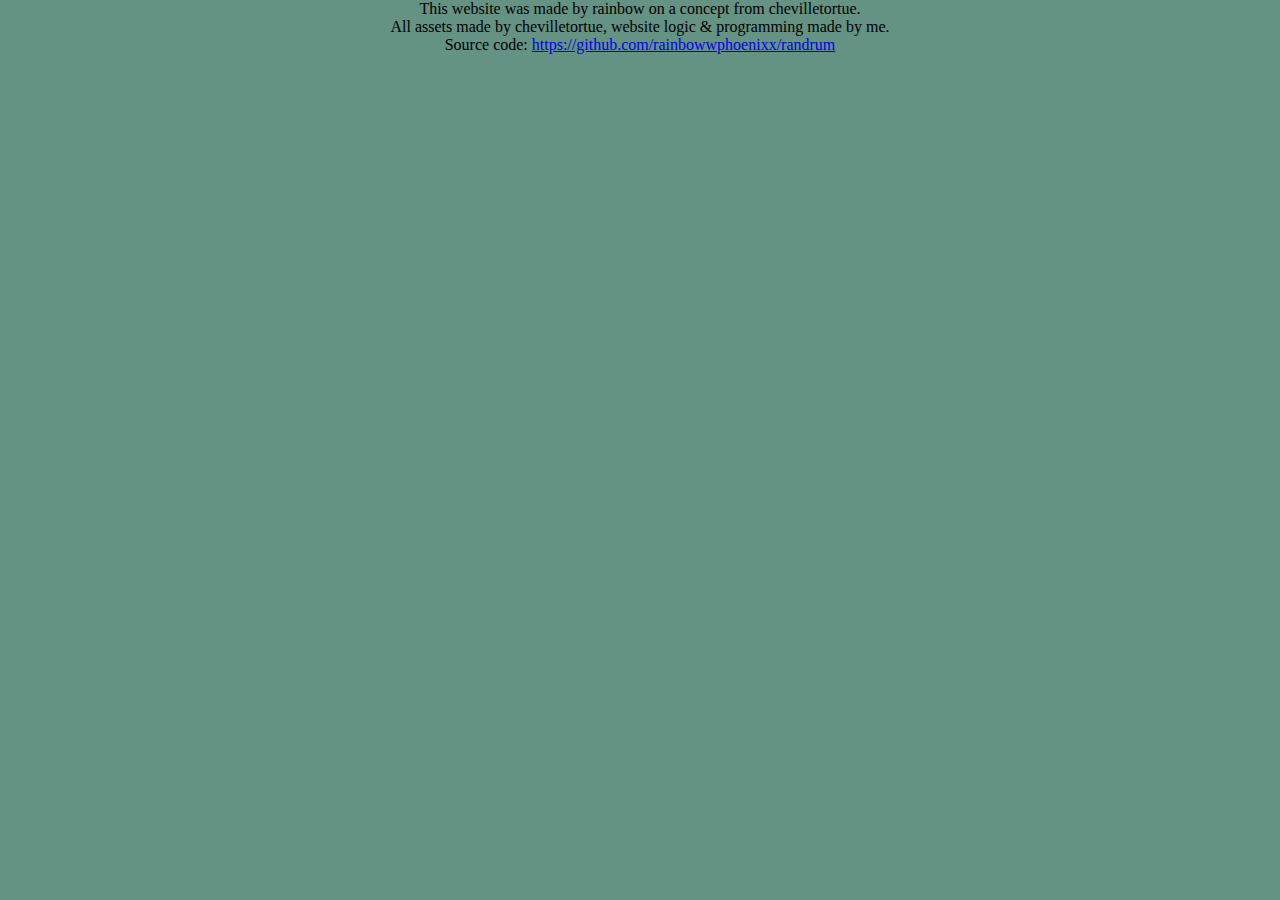
==== about.html @ 666f4ec6 "wip" ====
<!DOCTYPE html>
<html lang="en">

<head>
    <meta charset="utf-8">
    <title>Randrum</title>
    <link href="style.css" rel="stylesheet" type="text/css">
</head>

<body>
    <div id="about_description">
        This website was made by rainbow on a concept from chevilletortue.<br>
        All assets made by chevilletortue, website logic & programming made by me.<br>
        Source code: <a href="https://github.com/rainbowwphoenixx/randrum">https://github.com/rainbowwphoenixx/randrum</a>
    </div>
</body>
---- style.css ----
/* All the stuff to make configs okay */
#config {
    display: flex;
    justify-content: space-around;
    flex-direction: row;
}

#config>* {
    text-align: center;
}

#tempo_config {
    display: flex;
    flex-direction: column;
}

#accent_slider,
#double_slider {
    display: grid;
}

.config_title {
    grid-column: 1 / 3;
    grid-row: 1;
    margin-left: auto;
    margin-right: auto;
}

.min_slider {
    grid-column: 1;
    grid-row: 2;
}

.min_display {
    grid-column: 1;
    grid-row: 3;
}

.max_display {
    grid-column: 2;
    grid-row: 3;
}

.max_slider {
    grid-column: 2;
    grid-row: 2;
}

.minmax_img {
    vertical-align: middle;
}

#startstop>img {
    width: 10vw;
}

/* Specify relative so that it's not confused */
.beatgroup {
    position: relative;
    width: 25%;
}

/* Make images be on top of each other */
.img {
    position: absolute;
    top: 10px;
    width: 100%;
}

img {
    /* prevent selecting the images */
    -webkit-user-select: none;
    -khtml-user-select: none;
    -moz-user-select: none;
    -o-user-select: none;
    user-select: none;
}

#header_img {
    width: 100%;
}

/* to fix width for mobile */
html,
body {
    overflow-x: hidden;
    height: 100%;
    margin: 0;
    background-color: #649283;
}

body {
    position: relative
}

/* About */
#about_description {
    margin: auto;
    text-align: center;
}
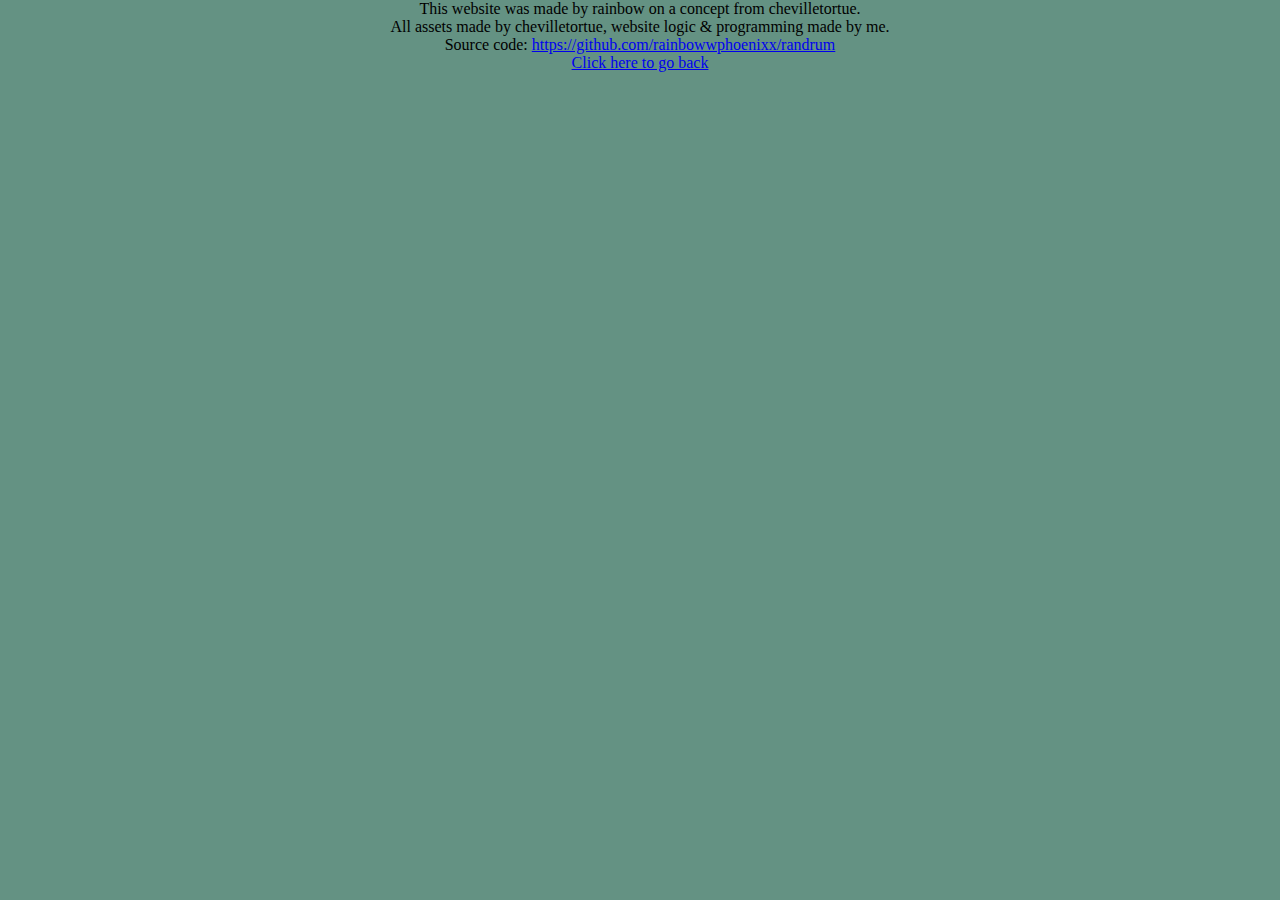
==== commit d3ae1542: "feat: add about page" ====
--- a/about.html
+++ b/about.html
@@ -12,5 +12,9 @@
         This website was made by rainbow on a concept from chevilletortue.<br>
         All assets made by chevilletortue, website logic & programming made by me.<br>
         Source code: <a href="https://github.com/rainbowwphoenixx/randrum">https://github.com/rainbowwphoenixx/randrum</a>
+        <div>
+            <a href="index.html">Click here to go back</a>
+        </div>
     </div>
+
 </body>
--- a/style.css
+++ b/style.css
@@ -41,6 +41,21 @@
     grid-row: 3;
 }
 
+.min_display > img,
+.max_display > img {
+    vertical-align: text-bottom;
+}
+
+#tempo_display,
+#min_accent_display,
+#max_accent_display,
+#min_double_display,
+#max_double_display {
+    font-family: serif;
+    font-size: 50px;
+    color: #88dfa3;
+}
+
 .max_slider {
     grid-column: 2;
     grid-row: 2;
@@ -51,7 +66,13 @@
 }
 
 #startstop>img {
-    width: 10vw;
+    width: 14vw;
+}
+
+#startstop {
+    background: transparent;
+    border: none !important;
+    font-size:0;
 }
 
 /* Specify relative so that it's not confused */
@@ -94,7 +115,15 @@
 }
 
 /* About */
+#about_button {
+    position: absolute;
+    top: 0;
+    right: 0;
+    margin: 10px;
+}
+
 #about_description {
     margin: auto;
     text-align: center;
+    vertical-align: middle;
 }
